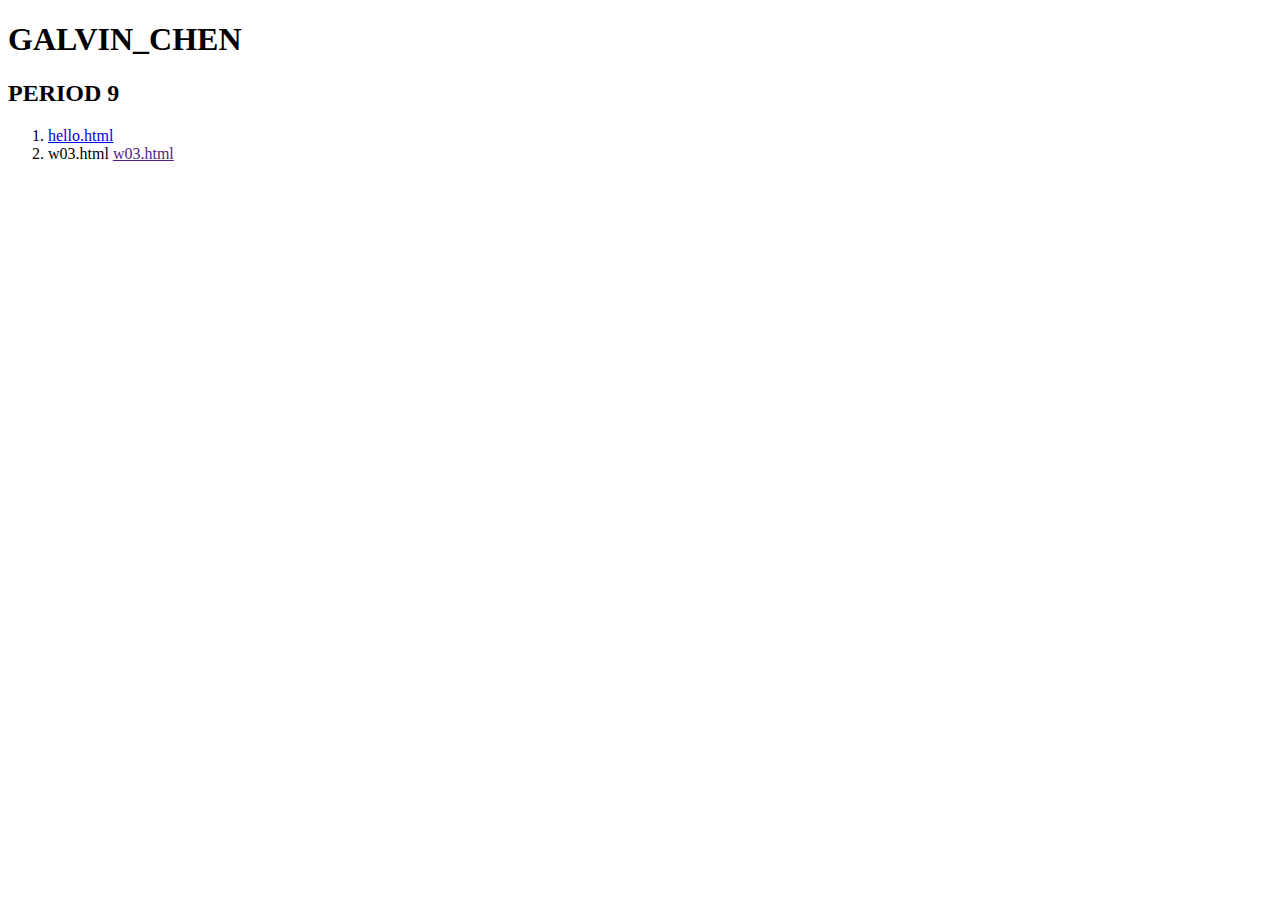
==== index.html @ a9d38058 "updated index.html" ====
<!DOCTYPE html>

<html lang="en">

  <head>
    <meta charset="utf-8">
    <title>INDEX</title>
  </head>
<h1>
GALVIN_CHEN
</h1>
<h2>
PERIOD 9
</h2>
<ol>
<li><a href="http://homer.stuy.edu/~gchen60/hello.html">hello.html</a>  </li>
<li>w03.html <a href=""http://homer.stuy.edu/~gchen60/w03.html">w03.html</a></li>
</html>
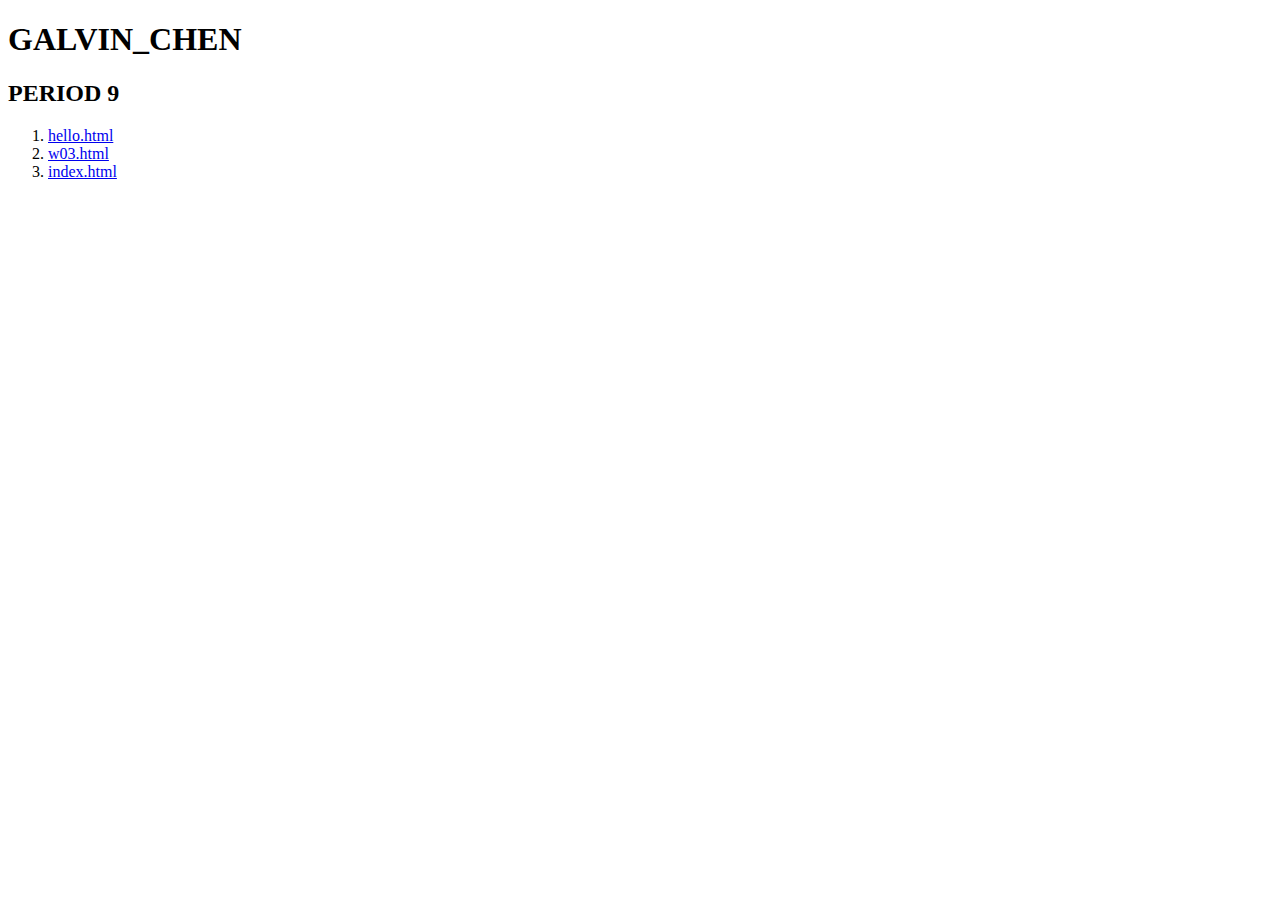
==== commit a8e6f5fa: "updated index.html" ====
--- a/index.html
+++ b/index.html
@@ -14,5 +14,6 @@
 </h2>
 <ol>
 <li><a href="http://homer.stuy.edu/~gchen60/hello.html">hello.html</a>  </li>
-<li>w03.html <a href=""http://homer.stuy.edu/~gchen60/w03.html">w03.html</a></li>
+<li><a href="http://homer.stuy.edu/~gchen60/w03.html">w03.html</a></li>
+<li><a href="http://homer.stuy.edu/~gchen60/index.html">index.html</a></li>
 </html>
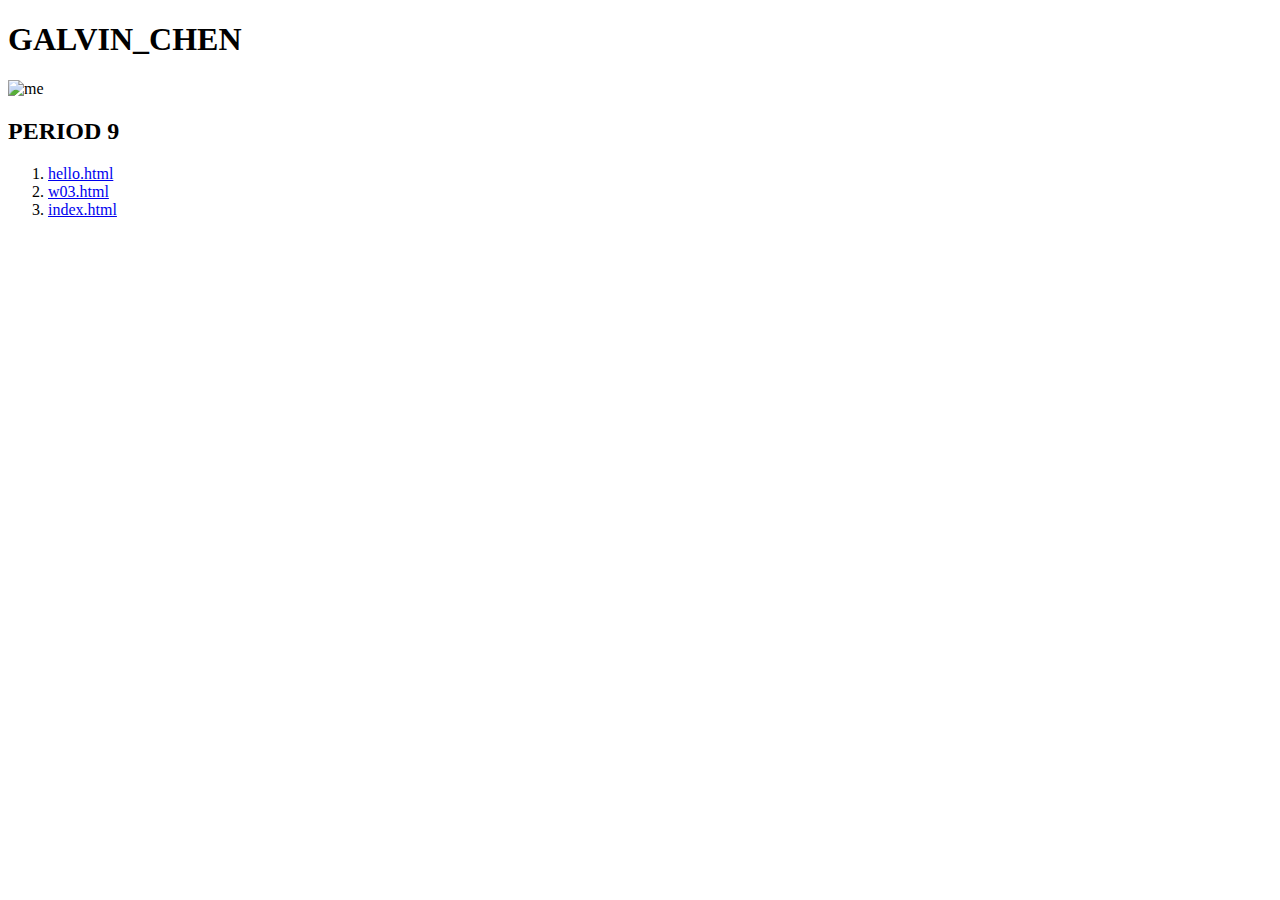
==== commit 06a93150: "updated index.html" ====
--- a/index.html
+++ b/index.html
@@ -9,6 +9,7 @@
 <h1>
 GALVIN_CHEN
 </h1>
+<img src="https://wildsalmoncenter.org/wp-content/uploads/2020/02/kspencer_coho.jpg" alt="me">
 <h2>
 PERIOD 9
 </h2>
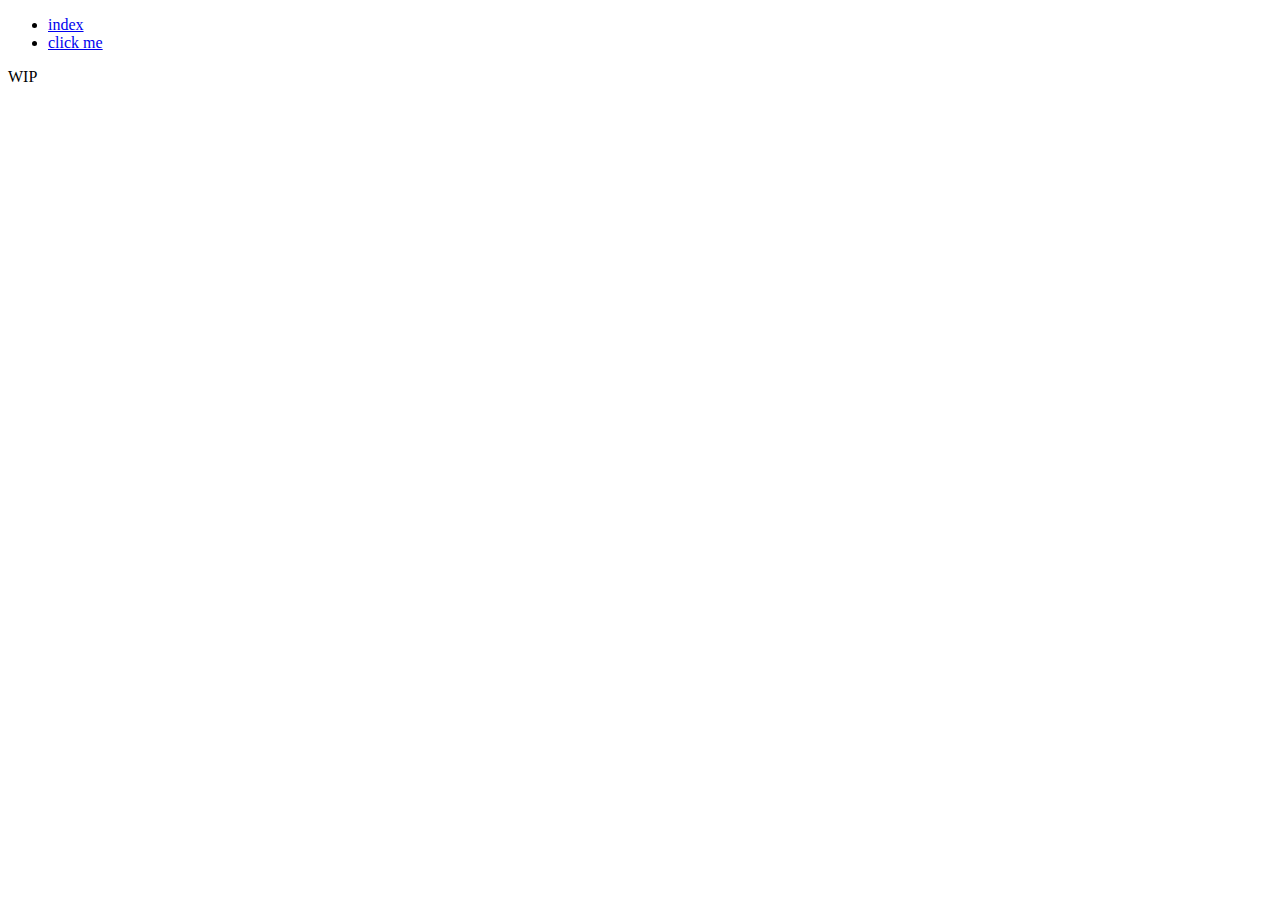
==== commit bbf4a846: "Update index.html" ====
--- a/index.html
+++ b/index.html
@@ -1,20 +1,25 @@
-<!DOCTYPE html>
-
-<html lang="en">
-
-  <head>
-    <meta charset="utf-8">
-    <title>INDEX</title>
-  </head>
-<h1>
-GALVIN_CHEN
-</h1>
-<img src="https://wildsalmoncenter.org/wp-content/uploads/2020/02/kspencer_coho.jpg" alt="me">
-<h2>
-PERIOD 9
-</h2>
-<ol>
-<li><a href="http://homer.stuy.edu/~gchen60/hello.html">hello.html</a>  </li>
-<li><a href="http://homer.stuy.edu/~gchen60/w03.html">w03.html</a></li>
-<li><a href="http://homer.stuy.edu/~gchen60/index.html">index.html</a></li>
-</html>
+<!DOCTYPE html>
+
+<html lang="en">
+
+  <head>
+    <meta charset="utf-8">
+    <title>Insights of a Skeptic</title>
+  </head>
+<nav>
+<ul>
+<li class="current"> 
+<a href="index.html" class="navlink">index</a>
+</li>
+  <li>
+    <a href="https://www.youtube.com/watch?v=dQw4w9WgXcQ"> click me </a>
+  </li>
+</ul>
+</nav>
+  <body>
+    <p>
+      WIP
+    </p>
+  </body>
+
+</html>
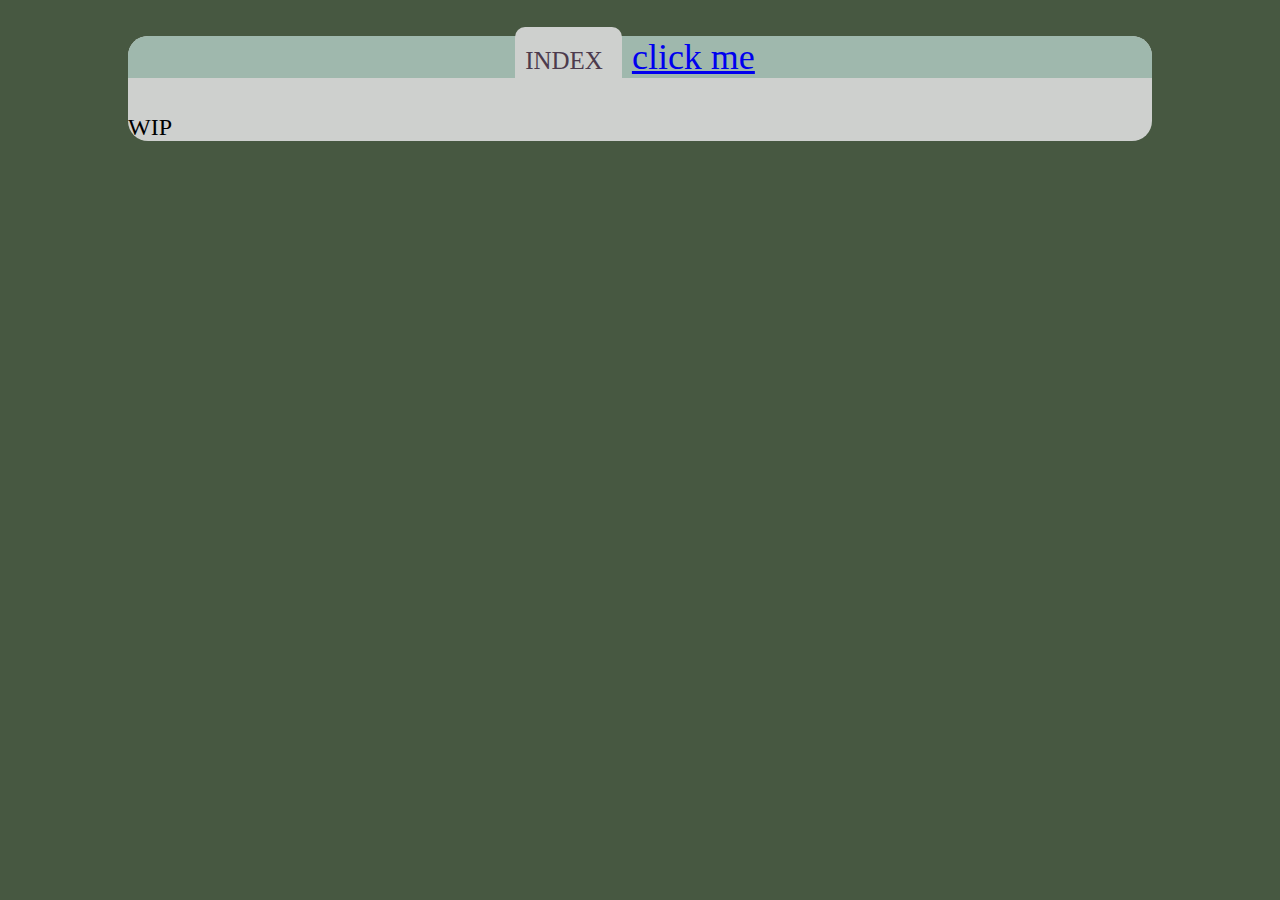
==== commit a5a1b632: "Update index.html" ====
--- a/index.html
+++ b/index.html
@@ -4,6 +4,7 @@
 
   <head>
     <meta charset="utf-8">
+    <link rel="stylesheet" href="mystyle.css">
     <title>Insights of a Skeptic</title>
   </head>
 <nav>
--- a/mystyle.css
+++ b/mystyle.css
@@ -0,0 +1,57 @@
+html {
+  font-size: 24px;
+  background-color: #475841;
+}
+body {
+  width: 80%;
+  margin: auto;
+  background-color: #CED0CE;
+  border-radius: 20px;  
+}
+
+/*navigation list*/
+nav {
+  margin: auto;
+  background-color: #9FB8AD;
+  font-size: 1.5em;
+  border-top-left-radius: inherit;
+  border-top-right-radius: inherit;
+}
+ul {
+  padding: 0;
+  text-align: center;
+}
+
+li {
+  display: inline;
+  padding: 10px;
+}
+.current {
+  background-color: #CED0CE;
+  border-radius: 10px 10px 0 0;
+}
+.navlink {
+  color: #4C3B4D;
+  text-decoration: none;
+  font-variant: all-small-caps;
+}
+/*end navigation list .*/
+
+.picbox {
+  display: flow-root;
+  border-bottom-left-radius: inherit;
+  border-bottom-right-radius: inherit;
+  overflow: hidden;
+}
+.picbox-image {
+  float: left;
+}
+.picbox-text {
+  text-align: end;
+  margin-right: 1.5em;
+}
+
+h1 {
+  text-align: center;
+  text-decoration: underline;
+}
